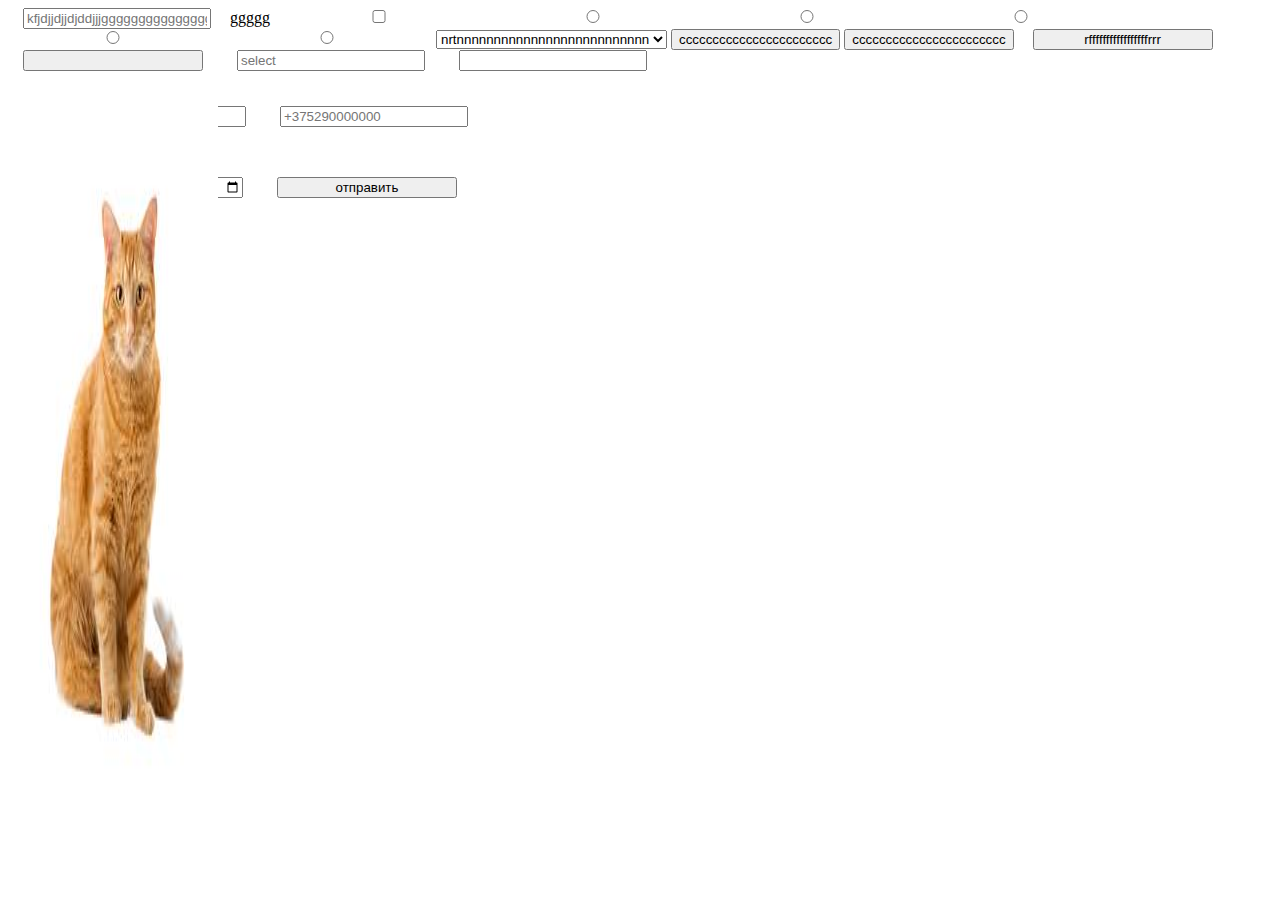
==== Untitled-1.html @ 90428951 "first commit" ====
<!DOCTYPE html>
<html>

<head>
    <title></title>
    <link rel="stylesheet" href="U1.css">
</head>

<body>
        <form> <input type="text" placeholder="kfjdjjdjjdjddjjjgggggggggggggggggggggggggggdd">       
            <labelFore"text">   ggggg     </labelFore>
        <input id="text" type="checkbox">
        <input type="radio" name="radio">
        <input type="radio" name="radio">
        <input type="radio" name="radio">
        <input type="radio" name="radio">
        <input type="radio" name="radio">
        
        
        <select>    <option> nrtnnnnnnnnnnnnnnnnnnnnnnnnnn    </option>
            <option> 1122225858  </option>
            <option> ngkfjgkjfkgjdk   </option>
            <option> gfgfgfffffffffffffffffffn    </option>
            <option> nrtnnnnnnnnnnnnnnnnnnnnnnnnnn    </option>
        </select>
        <button type="submit">     ccccccccccccccccccccccc    </button>
        <button type="submit">     ccccccccccccccccccccccc    </button>
        <input type="button" value="rfffffffffffffffffrrr">
        <div>  
        <input type="button">
        <input type="number" placeholder="select">
        <input type="number">
        </div>
        
        </form>


        <form>
<div class="f">  
    <input type="text" placeholder="Nadia">
<input id="text" type="text" placeholder="+375290000000">

</div>

<div class="f2"> 
     <input type="date" placeholder="25.03.2019"> 
    <input id="text" type="button" value="отправить">
</div>

<div class="y">   </div>  

 <img src="is.jfif" id="cat">   







        </form>




<div> 
    
</div>


</body>

</html>
---- U1.css ----
.f{

padding: 15px;
margin: 20px;


}
.f2{
    padding: 15px;
    margin: 20px;
}
input{
    margin: 0 15px;
    width: 180px;

}
.y{
    width: 100px;
    height: 100px;
    background-color: red;
    position: relative;
    top:0px;
    transition:top 0.5s linear 3s;
}

.y:hover{
    background-color: blue;
    top:30px;
      
}
@keyframes step{
0% {
    left:0px;
top:0px;}
50%{    top:200px;   }
100%{
        left:200px;
    top:200px;}
    }

/* .y {
    animation: step 1s linear 0.2s infinite alternate-reverse
} */
@keyframes step{
    0% {
        left:0px;
    top:0px;}
    10%{ 
        top: 200px;
    }
    20%{left:50px;top:200px}
    30%{left:100px;top:0px}
    40%{left:200px;top:200px}
    50%{   left:300px; top:0px;   }
    60%{   left:400px; top:200px;   }
    70%{   left:500px; top:0px;   }
    80%{   left:600px; top:200px;   }
    90%{   left:700px; top:0px;   }
    100%{
            left:50px;       top:200px;}
        }
#cat    
{
    position: relative;
    /* animation: step 1s linear 0.2s infinite alternate-reverse; */
    transform: scaleY(3);
   
}
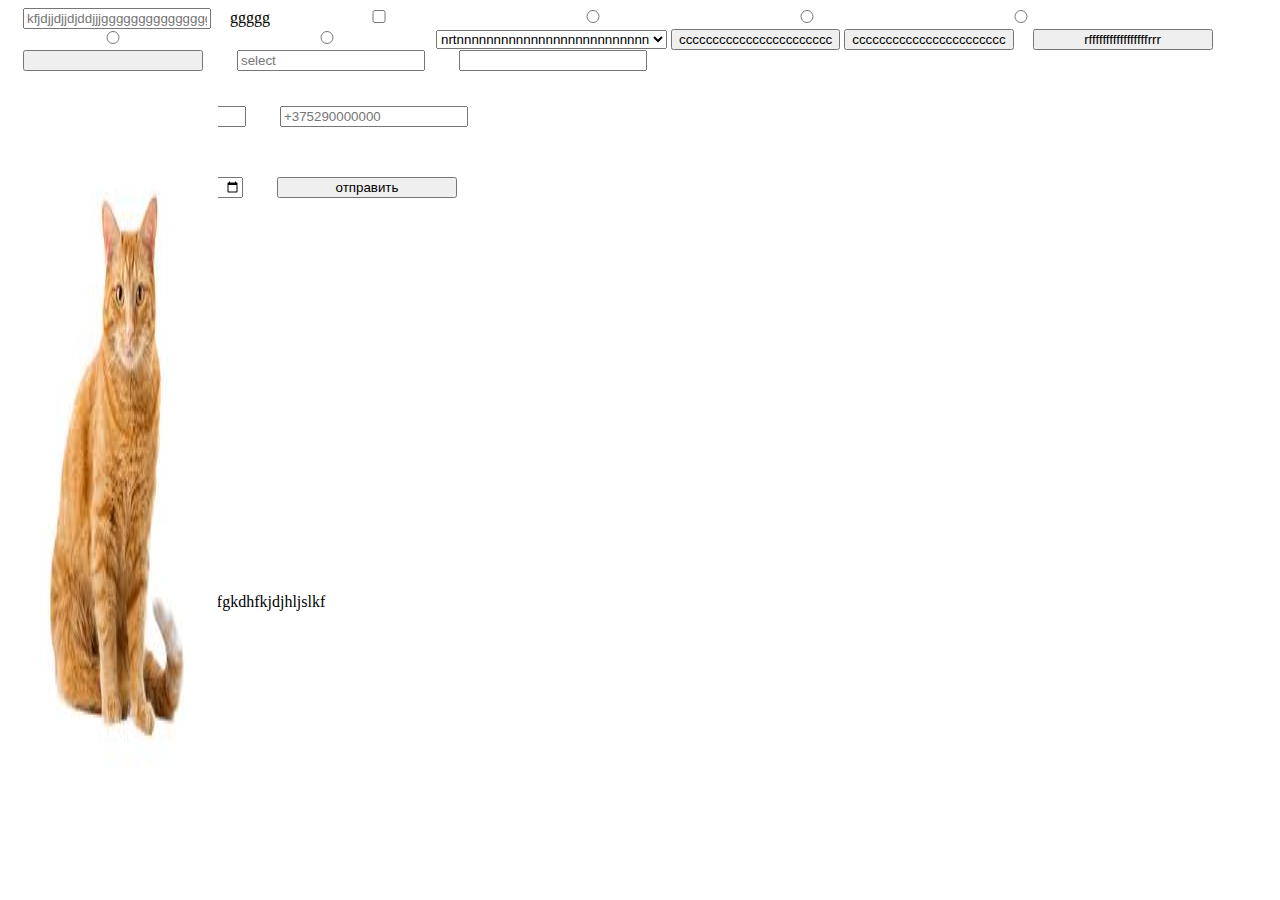
==== commit 869ef1f1: "change file" ====
--- a/Untitled-1.html
+++ b/Untitled-1.html
@@ -60,7 +60,7 @@
         </form>
 
 
-
+<p>rfrjhfjhkdjhfkdjfkjlskfjkldhfkldhfgkdhfkjdjhljslkf</p>
 
 <div> 
     
